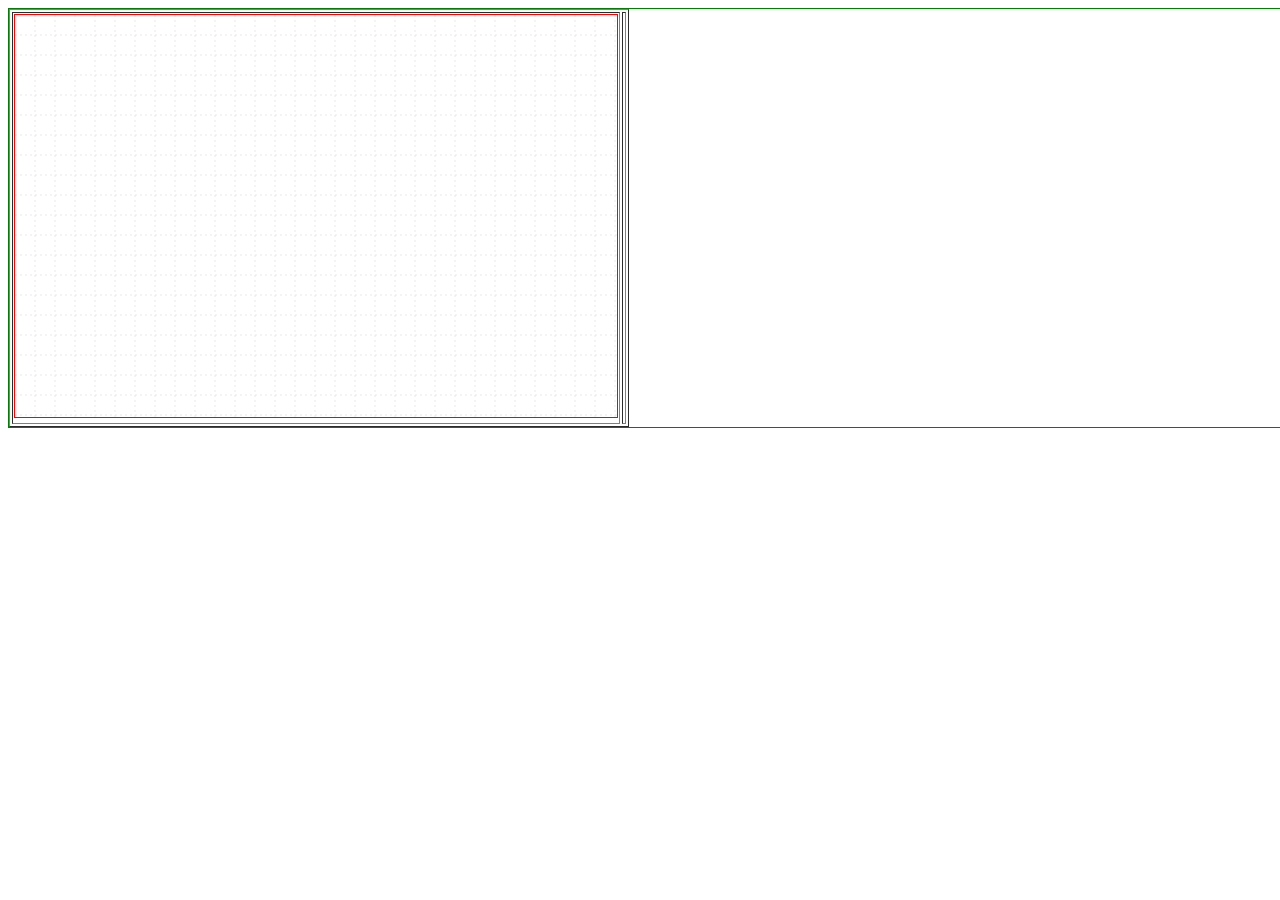
==== index.html @ 5a34f860 "кое-что начато. тут пока еще используется меню правой кнопки мышки" ====
<!DOCTYPE html>
<html>
  <head>
    <meta http-equiv="Content-Type" content="text/html; charset=utf-8" />
    <title>Test</title>
    <script type='text/javascript' src='paperjs-v0.9.25/dist/paper-full.js'></script>
    <script type='text/javascript'>
      var whatnowcreating = 0;
      var needhidemenu = true;
      function notHideMenu() {
        needhidemenu = false;
      }
      function hideMenu(yestohide) {
        if (typeof(yestohide) == 'boolean') {
          needhidemenu = yestohide; 
        }
        if (needhidemenu) {
          document.getElementById('menu').style['display'] = 'none';
        } else {
          needhidemenu = true;
          setTimeout('hideMenu();', 2000);
        }
      }
      document.oncontextmenu = function(event){
        if (whatnowcreating != 0) {
          if (whatnowcreating < 0) {
            whatnowcreating = 0;
          }
          return false;
        }
        var can = document.getElementById('myCanvas');
        if ((event.x > can.clientLeft) && (event.x < can.clientLeft + can.clientWidth) && (event.y > can.clientTop) && (event.y < can.clientTop + can.clientHeight)) {
          var menu = document.getElementById('menu');
          menu.style['display'] = 'block';
          menu.style['left'] = event.x + 'px';
          menu.style['top'] = event.y + 'px';
          hideMenu(false);
        }
        return false;
      }
      function startCreate(what){
        whatnowcreating = what;
        hideMenu(true);
      }
      function showNewElement(){
        var olddata = document.getElementById('whatadded').innerHTML;
        // console.log(whatnowcreating);
        if (whatnowcreating == 1) {
          olddata += document.getElementById('objlib').getElementsByClassName('line')[0].outerHTML;
          whatnowcreating = -1;
        } else if (whatnowcreating == 2) {
          olddata += document.getElementById('objlib').getElementsByClassName('arc')[0].outerHTML;
          whatnowcreating = 0;
        } else if (whatnowcreating == 3) {
          olddata += document.getElementById('objlib').getElementsByClassName('text')[0].outerHTML;
          whatnowcreating = 0;
        } else if (whatnowcreating == 4) {
          olddata += document.getElementById('objlib').getElementsByClassName('circle')[0].outerHTML;
          whatnowcreating = 0;
        } else if (whatnowcreating == 5) {
          olddata += document.getElementById('objlib').getElementsByClassName('polygon')[0].outerHTML;
          whatnowcreating = 0;
        }
        document.getElementById('whatadded').innerHTML = olddata;
      }
    </script>
    <!--script type="text/paperscript" src="mylib.js" canvas="myCanvas"></script-->
    <script type="text/paperscript" src="solution.js" canvas="myCanvas"></script>
  </head>
  <style type='text/css'>
    body {
      border: 1px solid green; 
      width: 100%;
    }
    #myCanvas {
      border: 1px solid red;
    }
    #objlib {
      display: none;
    }
    #menu {
      position: absolute; 
      width: 200px; 
      min-height: 50px; 
      border: 1px solid black;
      background-color: white;
      padding: 5px;
      display: none;
    }
    #menu > div:hover {
      background-color: lightgray;
      cursor: pointer;
    }
  </style>
  <body>
    <table border='1'>
      <tbody>
        <tr>
          <td>
            <canvas id="myCanvas" width='600' height='400'></canvas>
          </td>
          <td id='whatadded'></td>
        </tr>
      </tbody>
    </table>
    <div id='objlib'>
      <div class='line'>
        <span>Линия</span>
      </div>
      <div class='polygon'>
        <span>Многоугольник</span>
      </div>
      <div class='arc'>
        <span>Дуга</span>
      </div>
      <div class='text'>
        <span>Текст</span>
      </div>
      <div class='circle'>
        <span>Окружность</span>
      </div>
    </div>
    <div id='menu' onmousemove="notHideMenu();">
      <div>
        <span onclick='startCreate(1);'>Создать линию</span>
      </div>
      <div>
        <span onclick='startCreate(2);'>Создать дугу</span>
      </div>
      <div>
        <span onclick='startCreate(3);'>Создать текст</span>
      </div>
      <div>
        <span onclick='startCreate(4);'>Создать окружность</span>
      </div>
    </div>
  </body>
</html>
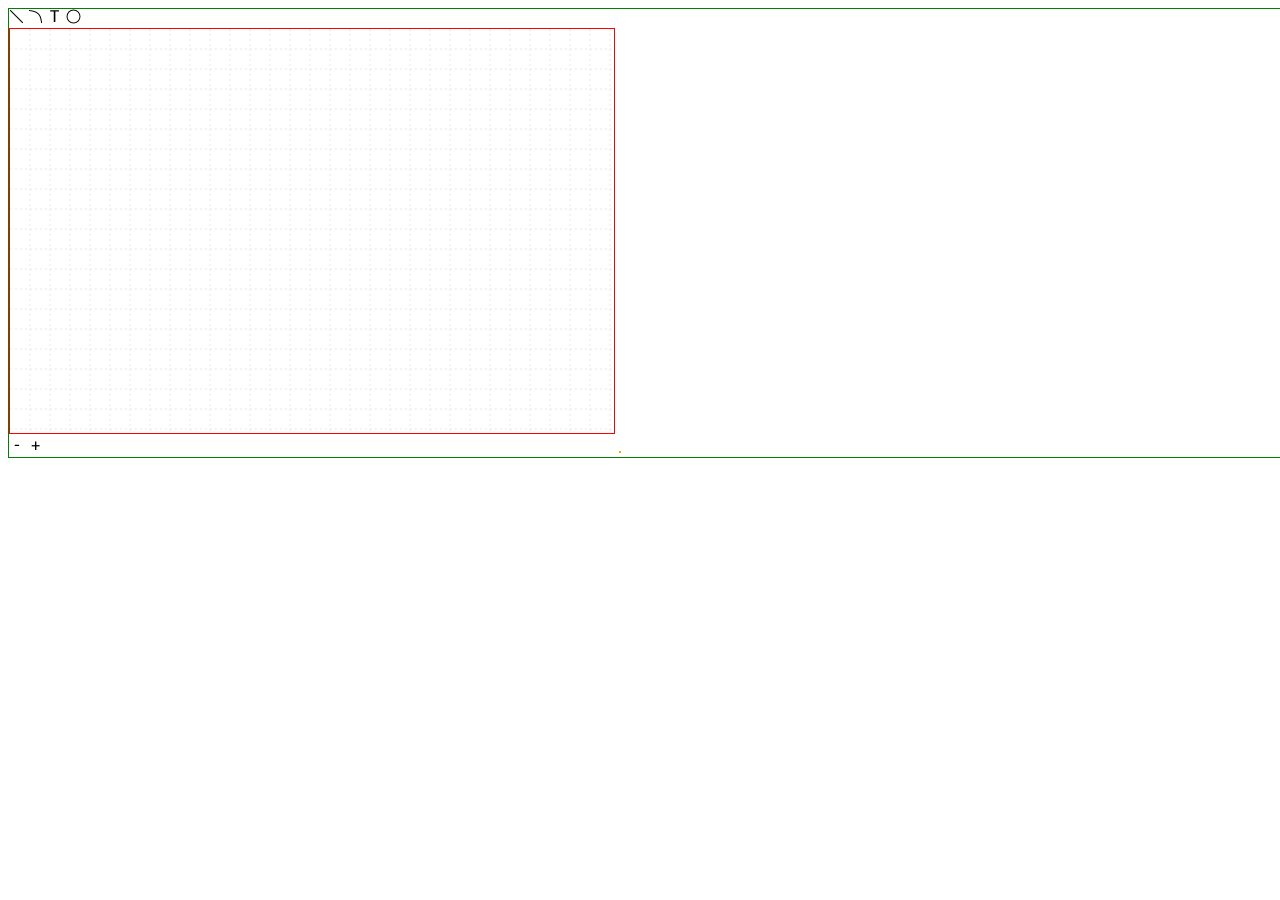
==== commit b40e4cf3: "результат после ночной работы" ====
--- a/index.html
+++ b/index.html
@@ -4,134 +4,48 @@
     <meta http-equiv="Content-Type" content="text/html; charset=utf-8" />
     <title>Test</title>
     <script type='text/javascript' src='paperjs-v0.9.25/dist/paper-full.js'></script>
-    <script type='text/javascript'>
-      var whatnowcreating = 0;
-      var needhidemenu = true;
-      function notHideMenu() {
-        needhidemenu = false;
-      }
-      function hideMenu(yestohide) {
-        if (typeof(yestohide) == 'boolean') {
-          needhidemenu = yestohide; 
-        }
-        if (needhidemenu) {
-          document.getElementById('menu').style['display'] = 'none';
-        } else {
-          needhidemenu = true;
-          setTimeout('hideMenu();', 2000);
-        }
-      }
-      document.oncontextmenu = function(event){
-        if (whatnowcreating != 0) {
-          if (whatnowcreating < 0) {
-            whatnowcreating = 0;
-          }
-          return false;
-        }
-        var can = document.getElementById('myCanvas');
-        if ((event.x > can.clientLeft) && (event.x < can.clientLeft + can.clientWidth) && (event.y > can.clientTop) && (event.y < can.clientTop + can.clientHeight)) {
-          var menu = document.getElementById('menu');
-          menu.style['display'] = 'block';
-          menu.style['left'] = event.x + 'px';
-          menu.style['top'] = event.y + 'px';
-          hideMenu(false);
-        }
-        return false;
-      }
-      function startCreate(what){
-        whatnowcreating = what;
-        hideMenu(true);
-      }
-      function showNewElement(){
-        var olddata = document.getElementById('whatadded').innerHTML;
-        // console.log(whatnowcreating);
-        if (whatnowcreating == 1) {
-          olddata += document.getElementById('objlib').getElementsByClassName('line')[0].outerHTML;
-          whatnowcreating = -1;
-        } else if (whatnowcreating == 2) {
-          olddata += document.getElementById('objlib').getElementsByClassName('arc')[0].outerHTML;
-          whatnowcreating = 0;
-        } else if (whatnowcreating == 3) {
-          olddata += document.getElementById('objlib').getElementsByClassName('text')[0].outerHTML;
-          whatnowcreating = 0;
-        } else if (whatnowcreating == 4) {
-          olddata += document.getElementById('objlib').getElementsByClassName('circle')[0].outerHTML;
-          whatnowcreating = 0;
-        } else if (whatnowcreating == 5) {
-          olddata += document.getElementById('objlib').getElementsByClassName('polygon')[0].outerHTML;
-          whatnowcreating = 0;
-        }
-        document.getElementById('whatadded').innerHTML = olddata;
-      }
-    </script>
-    <!--script type="text/paperscript" src="mylib.js" canvas="myCanvas"></script-->
-    <script type="text/paperscript" src="solution.js" canvas="myCanvas"></script>
+    <script type='text/javascript' src='libs.js'></script>
+    <script type="text/paperscript" src="mypaper.js" canvas="myCanvas"></script>
+    <link rel='stylesheet' href="styles.css" type="text/css">
   </head>
-  <style type='text/css'>
-    body {
-      border: 1px solid green; 
-      width: 100%;
-    }
-    #myCanvas {
-      border: 1px solid red;
-    }
-    #objlib {
-      display: none;
-    }
-    #menu {
-      position: absolute; 
-      width: 200px; 
-      min-height: 50px; 
-      border: 1px solid black;
-      background-color: white;
-      padding: 5px;
-      display: none;
-    }
-    #menu > div:hover {
-      background-color: lightgray;
-      cursor: pointer;
-    }
-  </style>
-  <body>
-    <table border='1'>
-      <tbody>
-        <tr>
-          <td>
-            <canvas id="myCanvas" width='600' height='400'></canvas>
-          </td>
-          <td id='whatadded'></td>
-        </tr>
-      </tbody>
-    </table>
-    <div id='objlib'>
-      <div class='line'>
-        <span>Линия</span>
+  <body onload="initcanvas();">
+    <div id='paintarea'>
+      <div class='buttons'>
+        <a href='#' onclick='startCreate(1);'><img alt='Создать линию' src='images/line.png'></a>
+        <a href='#' onclick='startCreate(2);'><img alt='Создать дугу' src='images/arc.png'></a>
+        <a href='#' onclick='startCreate(3);'><img alt='Создать текст' src='images/text.png'></a>
+        <a href='#' onclick='startCreate(4);'><img alt='Создать окружность' src='images/circle.png'></a>
       </div>
-      <div class='polygon'>
-        <span>Многоугольник</span>
+      <div>
+        <canvas id="myCanvas" width='600' height='400'></canvas>
       </div>
-      <div class='arc'>
-        <span>Дуга</span>
-      </div>
-      <div class='text'>
-        <span>Текст</span>
-      </div>
-      <div class='circle'>
-        <span>Окружность</span>
+      <div class='buttons'>
+        <a href='#' onclick='changeGrid(-10);'><img src='images/minus.png'></a>
+        <a href='#' onclick='changeGrid(10);'><img src='images/plus.png'></a>
       </div>
     </div>
-    <div id='menu' onmousemove="notHideMenu();">
-      <div>
-        <span onclick='startCreate(1);'>Создать линию</span>
+    <div id='whatadded'>
+    </div>
+    <div id='objlib'>
+      <div class='obj line'>
+        <span>Линия</span>
+        <a href='#'><img src='images/delete.png'></a>
       </div>
-      <div>
-        <span onclick='startCreate(2);'>Создать дугу</span>
+      <div class='obj polygon'>
+        <span>Многоугольник</span>
+        <a href='#'><img src='images/delete.png'></a>
       </div>
-      <div>
-        <span onclick='startCreate(3);'>Создать текст</span>
+      <div class='obj arc'>
+        <span>Дуга</span>
+        <a href='#'><img src='images/delete.png'></a>
       </div>
-      <div>
-        <span onclick='startCreate(4);'>Создать окружность</span>
+      <div class='obj text'>
+        <span>Текст</span>
+        <a href='#'><img src='images/delete.png'></a>
+      </div>
+      <div class='obj circle'>
+        <span>Окружность</span>
+        <a href='#'><img src='images/delete.png'></a>
       </div>
     </div>
   </body>
--- a/styles.css
+++ b/styles.css
@@ -0,0 +1,17 @@
+body {
+  border: 1px solid green; 
+  width: 100%;
+}
+#myCanvas {
+  border: 1px solid red;
+}
+#objlib {
+  display: none;
+}
+#paintarea, #whatadded {
+  display: inline-block;
+}
+#whatadded {
+  border: 1px solid orange;
+  /*height: 100%;*/
+}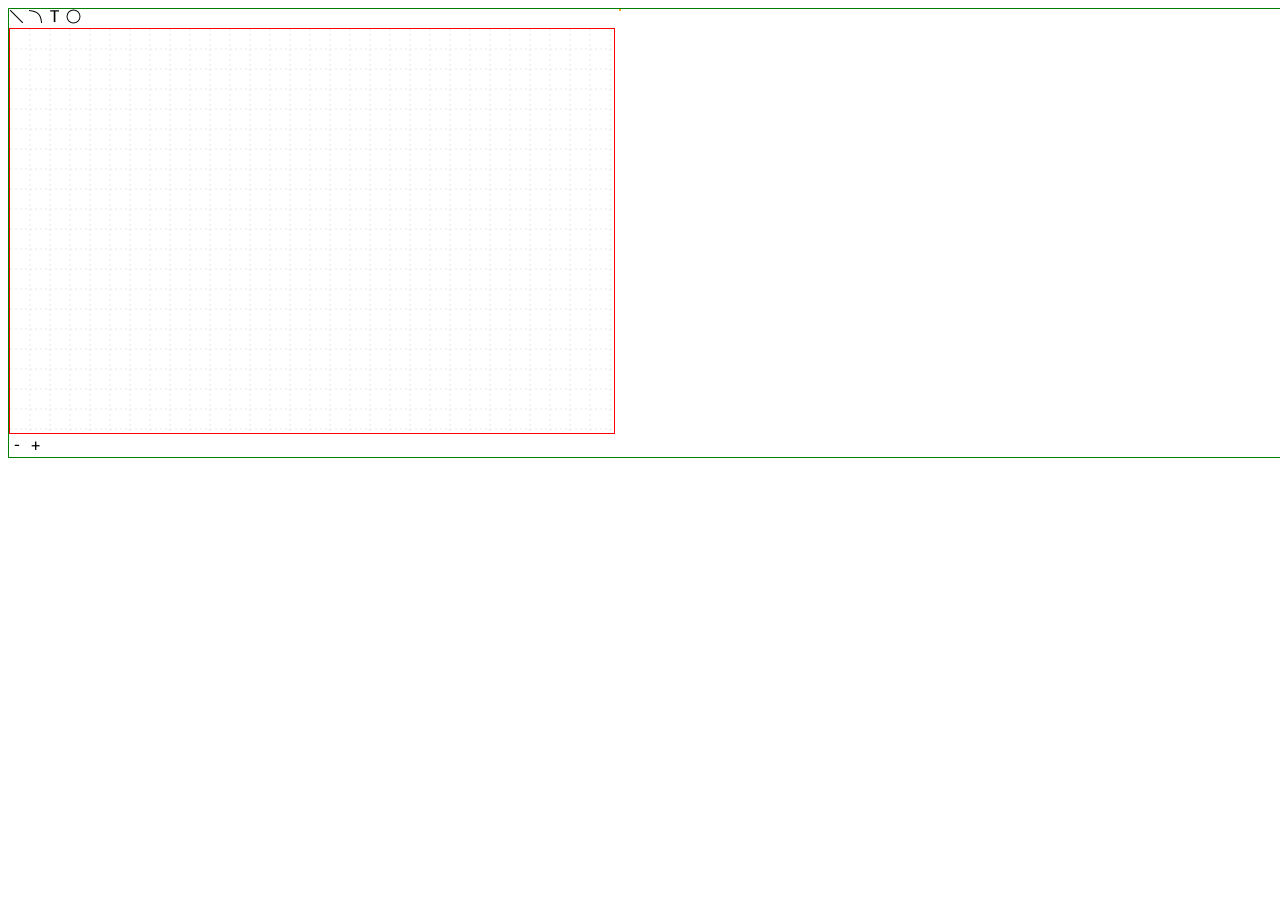
==== commit 17d44243: "результат работы 2015-11-13" ====
--- a/index.html
+++ b/index.html
@@ -11,17 +11,18 @@
   <body onload="initcanvas();">
     <div id='paintarea'>
       <div class='buttons'>
-        <a href='#' onclick='startCreate(1);'><img alt='Создать линию' src='images/line.png'></a>
-        <a href='#' onclick='startCreate(2);'><img alt='Создать дугу' src='images/arc.png'></a>
-        <a href='#' onclick='startCreate(3);'><img alt='Создать текст' src='images/text.png'></a>
-        <a href='#' onclick='startCreate(4);'><img alt='Создать окружность' src='images/circle.png'></a>
+        <a class='button line' href='#' onclick='startCreate(1);'><img alt='Создать линию' src='images/line.png'></a>
+        <a class='button arc' href='#' onclick='startCreate(2);'><img alt='Создать дугу' src='images/arc.png'></a>
+        <a class='button text' href='#' onclick='startCreate(3);'><img alt='Создать текст' src='images/text.png'></a>
+        <a class='button circle' href='#' onclick='startCreate(4);'><img alt='Создать окружность' src='images/circle.png'></a>
       </div>
       <div>
         <canvas id="myCanvas" width='600' height='400'></canvas>
       </div>
       <div class='buttons'>
-        <a href='#' onclick='changeGrid(-10);'><img src='images/minus.png'></a>
-        <a href='#' onclick='changeGrid(10);'><img src='images/plus.png'></a>
+        <a class='button less' href='#' onclick='changeGrid(-10);'><img src='images/minus.png'></a>
+        <a class='button more' href='#' onclick='changeGrid(10);'><img src='images/plus.png'></a>
+        <a class='button rotate' href='#' onclick='beginRotate();' style="display: none"><img src='images/rotate.png'></a>
       </div>
     </div>
     <div id='whatadded'>
--- a/styles.css
+++ b/styles.css
@@ -13,5 +13,9 @@
 }
 #whatadded {
   border: 1px solid orange;
+  vertical-align: top;
   /*height: 100%;*/
+}
+.button:hover{
+	background-color: lightgray;
 }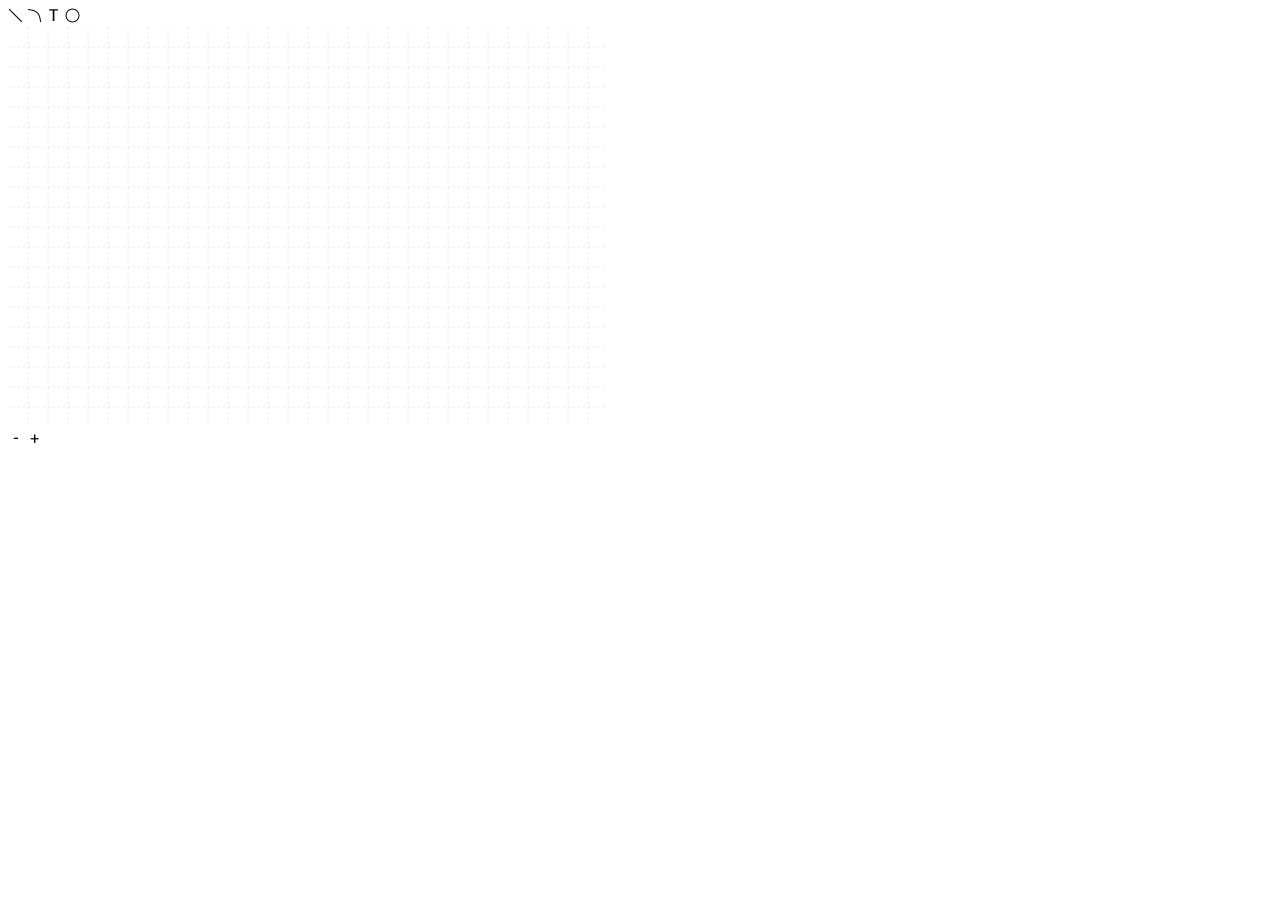
==== commit 928c9b72: "осталось сделать сохрание и восстановление, а так же решить вопрос по поводу редактирования многоуго" ====
--- a/index.html
+++ b/index.html
@@ -11,42 +11,52 @@
   <body onload="initcanvas();">
     <div id='paintarea'>
       <div class='buttons'>
-        <a class='button line' href='#' onclick='startCreate(1);'><img alt='Создать линию' src='images/line.png'></a>
-        <a class='button arc' href='#' onclick='startCreate(2);'><img alt='Создать дугу' src='images/arc.png'></a>
-        <a class='button text' href='#' onclick='startCreate(3);'><img alt='Создать текст' src='images/text.png'></a>
-        <a class='button circle' href='#' onclick='startCreate(4);'><img alt='Создать окружность' src='images/circle.png'></a>
+        <img class='button line' onclick='startCreate(1);' alt='Создать линию' src='images/line.png'>
+        <img class='button arc' onclick='startCreate(2);' alt='Создать дугу' src='images/arc.png'>
+        <img class='button text' onclick='startCreate(3);' alt='Создать текст' src='images/text.png'>
+        <img class='button circle' onclick='startCreate(4);' alt='Создать окружность' src='images/circle.png'>
       </div>
       <div>
         <canvas id="myCanvas" width='600' height='400'></canvas>
       </div>
       <div class='buttons'>
-        <a class='button less' href='#' onclick='changeGrid(-10);'><img src='images/minus.png'></a>
-        <a class='button more' href='#' onclick='changeGrid(10);'><img src='images/plus.png'></a>
-        <a class='button rotate' href='#' onclick='beginRotate();' style="display: none"><img src='images/rotate.png'></a>
+        <img class='button less' onclick='changeGrid(-10);' src='images/minus.png'>
+        <img class='button more' onclick='changeGrid(10);' src='images/plus.png'>
+        <img class='button rotate' onclick='runRotate(-1);' style="display: none" src='images/rotate2.png'>
+        <img class='button rotate' onclick='runRotate(1);' style="display: none" src='images/rotate.png'>
       </div>
     </div>
     <div id='whatadded'>
     </div>
     <div id='objlib'>
-      <div class='obj line'>
-        <span>Линия</span>
-        <a href='#'><img src='images/delete.png'></a>
+      <div class='obj object1'>
+        <span onclick="chooseElement(this);">Линия</span>
+        <img class='delete' src='images/delete.png' onclick='delElement();'>
       </div>
-      <div class='obj polygon'>
-        <span>Многоугольник</span>
-        <a href='#'><img src='images/delete.png'></a>
+      <div class='obj object2'>
+        <span onclick="chooseElement(this);">Дуга</span>
+        <img class='delete' src='images/delete.png' onclick='delElement();'>
       </div>
-      <div class='obj arc'>
-        <span>Дуга</span>
-        <a href='#'><img src='images/delete.png'></a>
+      <div class='obj object3'>
+        <span onclick="chooseElement(this);">Текст</span>
+        <img class='delete' src='images/delete.png' onclick='delElement();'>
+        <div class='options'>
+          <img src='images/ok.png' onclick='editElement();'>
+          <input type='text' placeholder='Введите текст'>
+        </div>
       </div>
-      <div class='obj text'>
-        <span>Текст</span>
-        <a href='#'><img src='images/delete.png'></a>
+      <div class='obj object4'>
+        <span onclick="chooseElement(this);">Окружность</span>
+        <img class='delete' src='images/delete.png' onclick='delElement();'>
+        <div class='options'>
+          <img src='images/ok.png' onclick='editElement();'>
+          <input type='text' placeholder='Радиус по горизонтали'>
+          <input type='text' placeholder='Радиус по вертикали'>
+        </div>
       </div>
-      <div class='obj circle'>
-        <span>Окружность</span>
-        <a href='#'><img src='images/delete.png'></a>
+      <div class='obj object5'>
+        <span onclick="chooseElement(this);">Многоугольник</span>
+        <img class='delete' src='images/delete.png' onclick='delElement();'>
       </div>
     </div>
   </body>
--- a/styles.css
+++ b/styles.css
@@ -1,21 +1,25 @@
 body {
-  border: 1px solid green; 
+  /*border: 1px solid green; */
   width: 100%;
 }
 #myCanvas {
-  border: 1px solid red;
+  /*border: 1px solid red;*/
 }
-#objlib {
+#objlib, #whatadded img.delete, #whatadded .options {
   display: none;
 }
 #paintarea, #whatadded {
   display: inline-block;
 }
 #whatadded {
-  border: 1px solid orange;
+  border-left: 1px solid black;
   vertical-align: top;
+  padding-left: 2px;
   /*height: 100%;*/
 }
+.button, #whatadded span, #whatadded img {
+  cursor: pointer;
+}
 .button:hover{
-	background-color: lightgray;
+  background-color: lightgray;
 }